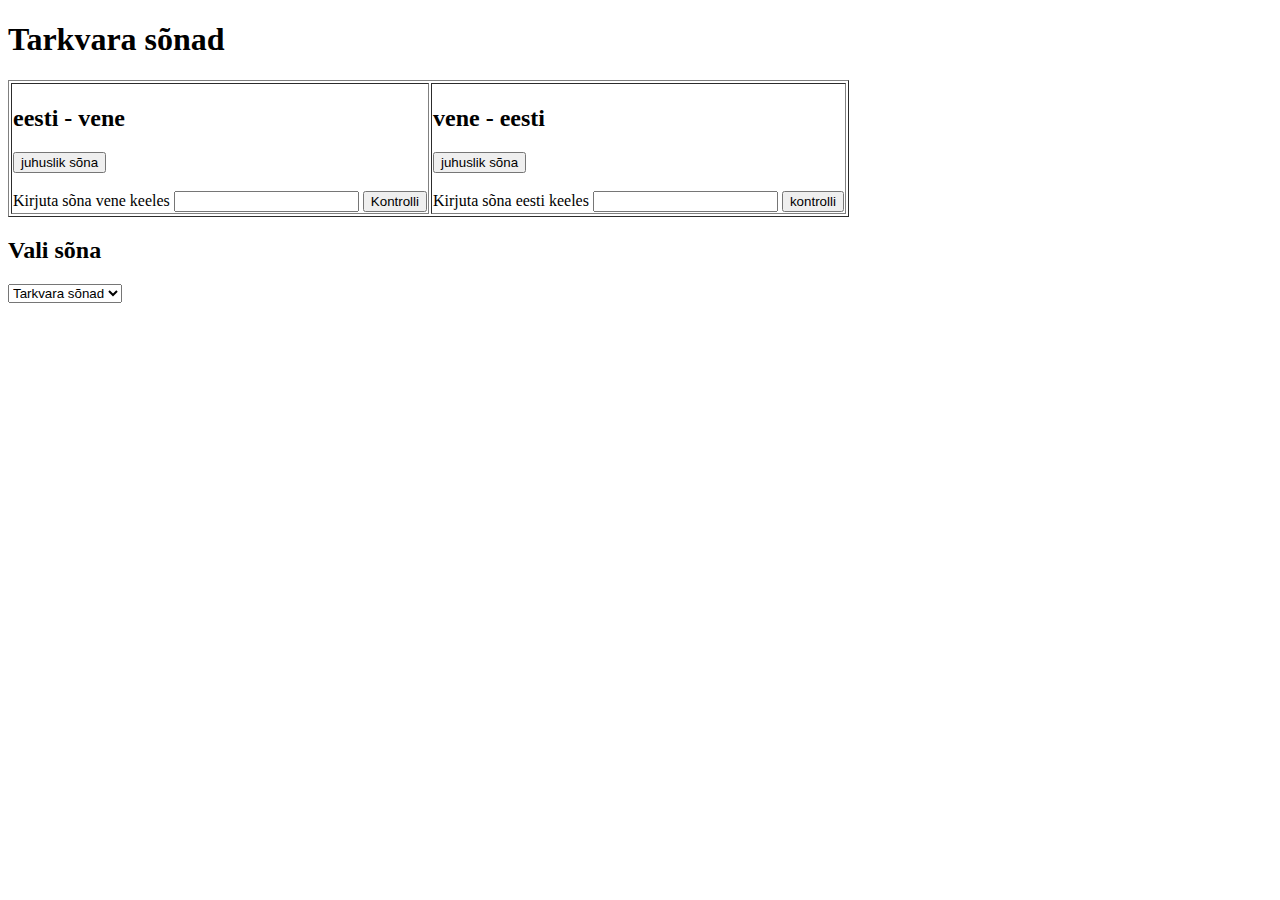
==== synad.html @ 0a812c70 "rippmenüü" ====
<!DOCTYPE html>
<html lang="et">
<head>
    <meta charset="UTF-8">
    <title>Tarkvara sõnad</title>
    <script src="tarkvaraScript.js"></script>
</head>
<body>
<!--TAR sõnad on vaja õppida!-->
<h1>Tarkvara sõnad</h1>
<table border="1">
    <tr>
        <td>
            <h2>eesti - vene</h2>
            <input type="button" value="juhuslik sõna" onclick="randomSyna()">
            <br>
            <br>
            <div id="random-syna"></div>
            <label for="kontroll">Kirjuta sõna vene keeles</label>
            <input type="text" id="kontroll">
            <input type="button" value="Kontrolli" onclick="kontrolliVastus()">
            <div id="vastus"></div>
        </td>
        <td>
            <h2>vene - eesti </h2>
            <input type="button" value="juhuslik sõna" onclick="randomSynaRu()">
            <br><br>
            <div id="random-syna-ru"></div>
            <label for="kontrollru" id="kontroll-label-ru">Kirjuta sõna eesti keeles</label>
            <input type="text" id="kontrollru" oninput="kontrolliVastusRu()">
            <button onclick="kontrolliVastusRu()">kontrolli</button>
            <div id="vastusru"></div>
        </td>
    </tr>
</table>

<h2>Vali sõna</h2>
<select id="word-select" onchange="showWordDescription()">
    <option value="">Tarkvara sõnad</option>
</select>

<div id="word-description"></div>
</body>
</html>
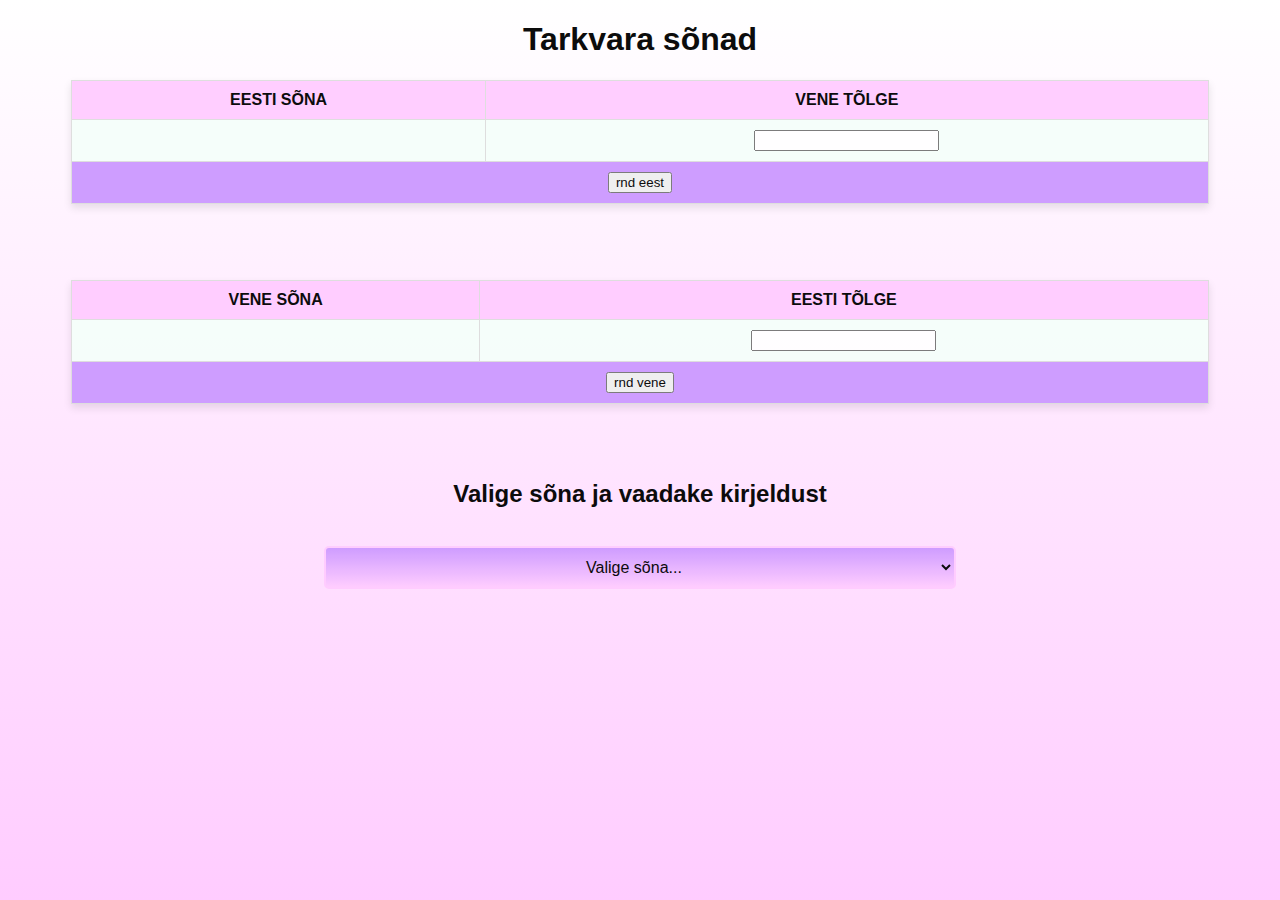
==== commit 626f58e7: "lõpetatud töö" ====
--- a/synad.html
+++ b/synad.html
@@ -3,42 +3,63 @@
 <head>
     <meta charset="UTF-8">
     <title>Tarkvara sõnad</title>
+    <link rel="stylesheet" href="style.css">
     <script src="tarkvaraScript.js"></script>
 </head>
 <body>
-<!--TAR sõnad on vaja õppida!-->
 <h1>Tarkvara sõnad</h1>
+
 <table border="1">
     <tr>
-        <td>
-            <h2>eesti - vene</h2>
-            <input type="button" value="juhuslik sõna" onclick="randomSyna()">
-            <br>
-            <br>
-            <div id="random-syna"></div>
-            <label for="kontroll">Kirjuta sõna vene keeles</label>
-            <input type="text" id="kontroll">
-            <input type="button" value="Kontrolli" onclick="kontrolliVastus()">
-            <div id="vastus"></div>
-        </td>
-        <td>
-            <h2>vene - eesti </h2>
-            <input type="button" value="juhuslik sõna" onclick="randomSynaRu()">
-            <br><br>
-            <div id="random-syna-ru"></div>
-            <label for="kontrollru" id="kontroll-label-ru">Kirjuta sõna eesti keeles</label>
-            <input type="text" id="kontrollru" oninput="kontrolliVastusRu()">
-            <button onclick="kontrolliVastusRu()">kontrolli</button>
-            <div id="vastusru"></div>
-        </td>
+        <th>Eesti sõna</th>
+        <th>Vene tõlge</th>
+    </tr>
+    <tr>
+        <td id="eestikeelneSyna"></td>
+        <td><input type="text" id="kontrollEesti" oninput="checkEestiTranslation()"></td>
+    </tr>
+    <tr>
+        <td colspan="2"><input type="button" value="rnd eest" onclick="generateEestiSyna()"></td>
     </tr>
 </table>
 
-<h2>Vali sõna</h2>
-<select id="word-select" onchange="showWordDescription()">
-    <option value="">Tarkvara sõnad</option>
+<br><br>
+
+<table border="1">
+    <tr>
+        <th>Vene sõna</th>
+        <th>Eesti tõlge</th>
+    </tr>
+    <tr>
+        <td id="venekeelneSyna"></td>
+        <td><input type="text" id="kontrollVenekeelne" oninput="checkVenekeelneTranslation()"></td>
+    </tr>
+    <tr>
+        <td colspan="2"><input type="button" value="rnd vene" onclick="generateVenekeelneSyna()"></td>
+    </tr>
+</table>
+
+<br><br>
+<div id="vastus"></div>
+
+<h2>Valige sõna ja vaadake kirjeldust</h2>
+<br>
+<select id="wordSelect" onchange="showDescription()">
+    <option value="">Valige sõna...</option>
+    <option value="Andmetöötlus">Andmetöötlus</option>
+    <option value="Andmetöötlussüsteem">Andmetöötlussüsteem</option>
+    <option value="Riistvara">Riistvara</option>
+    <option value="Püsivara">Püsivara</option>
+    <option value="Operatsioonisüsteem">Operatsioonisüsteem</option>
+    <option value="Rakendustarkvara">Rakendustarkvara</option>
+    <option value="Süsteemi konfiguratsioonifailid">Süsteemi konfiguratsioonifailid</option>
+    <option value="Kasutaja andmed">Kasutaja andmed</option>
+    <option value="BIOS">BIOS</option>
+    <option value="Draiver">Draiver</option>
 </select>
 
-<div id="word-description"></div>
+<div id="wordDescription" style="margin-top: 20px;">
+</div>
+
 </body>
-</html>+</html>
--- a/style.css
+++ b/style.css
@@ -0,0 +1,86 @@
+body {
+    background: linear-gradient(to bottom, #ffffff 0%, #ffccff 100%);
+    background-attachment: fixed;
+    background-repeat: no-repeat;
+    font-family: 'Vibur', cursive;
+    font-family: 'Abel', sans-serif;
+    opacity: .95;
+}
+table {
+    width: 90%;
+    margin: 20px auto;
+    border-collapse: collapse;
+    box-shadow: 0 4px 8px rgba(0, 0, 0, 0.1);
+}
+table th, table td {
+    border: 1px solid #ddd;
+    padding: 10px;
+    text-align: center;
+    color: black;
+}
+table th {
+    background: #ffccff;
+    color: black;;
+    text-transform: uppercase;
+
+}
+
+table tr:nth-child(even) {
+    background-color: MintCream;
+    color: black;
+}
+
+table tr:hover {
+    background: linear-gradient(to bottom, #cc99ff 0%, #0033cc 100%);
+}
+table td a {
+    text-decoration: none;
+    color:#cc99ff;
+    font-weight: bold;
+}
+table td a:hover {
+    text-decoration: underline;
+    color: black;
+}
+
+
+tr{
+    padding: 10px;
+    border: 1px solid black;
+    background-color: #cc99ff;
+    color: black;
+}
+
+
+#wordSelect {
+    background: linear-gradient(to bottom, #cc99ff 0%, #ffccff 100%);
+    text-align: center;
+    margin: 0 auto;
+    display: block;
+    width: 50%; /* You can adjust the width as needed */
+    padding: 10px;
+    font-family: 'Abel', sans-serif;
+    font-size: 16px;
+    border-radius: 5px;
+    cursor: pointer;
+    border: 2px solid #ffccff;
+    transition: all 0.3s ease;
+}
+
+#wordSelect:hover {
+    background: linear-gradient(to bottom, #ffccff 0%, #cc99ff 100%);
+    border: 2px solid #cc99ff;
+}
+
+#wordSelect:focus {
+    outline: none;
+    box-shadow: 0 0 10px rgba(255, 51, 204, 0.7);
+}
+
+H1, H2 {
+    text-align: center;
+}
+
+.onclick {
+    background: linear-gradient(to bottom, #cc99ff 0%, #0033cc 100%);
+}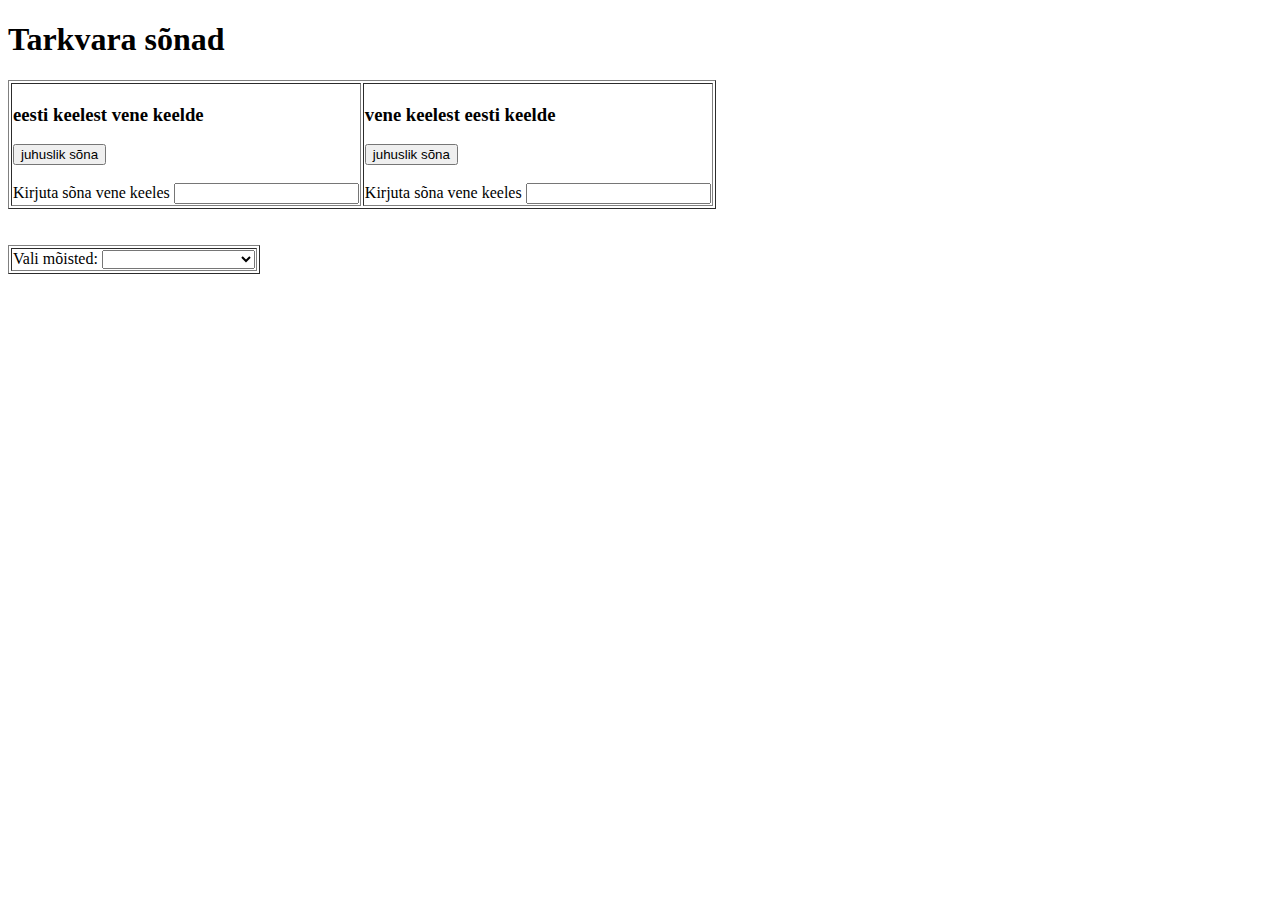
==== commit 7c714afa: ":)" ====
--- a/synad.html
+++ b/synad.html
@@ -3,63 +3,55 @@
 <head>
     <meta charset="UTF-8">
     <title>Tarkvara sõnad</title>
-    <link rel="stylesheet" href="style.css">
     <script src="tarkvaraScript.js"></script>
 </head>
 <body>
+<!-- TA sõnad on vaja pähe õppida-->
 <h1>Tarkvara sõnad</h1>
-
 <table border="1">
     <tr>
-        <th>Eesti sõna</th>
-        <th>Vene tõlge</th>
+        <td>
+            <h3>eesti keelest vene keelde </h3>
+            <input type="button" value="juhuslik sõna" onclick="randomSyna()">
+            <br>
+            <br>
+            <div id="random-syna"></div>
+            <label for="kontroll">Kirjuta sõna vene keeles</label>
+            <input type="text" id="kontroll" oninput="checkTranslation()">
+            <div id="vastus"></div>
+        </td>
+        <td>
+            <h3>vene keelest eesti keelde </h3>
+            <input type="button" value="juhuslik sõna" onclick="RUrandomSyna()">
+            <br>
+            <br>
+            <div id="RUrandom-syna"></div>
+            <label for="RUkontroll">Kirjuta sõna vene keeles</label>
+            <input type="text" id="RUkontroll" oninput="RUcheckTranslation()">
+            <div id="RUvastus"></div>
+        </td>
     </tr>
+</table>
+<br>
+<br>
+<table border="1">
     <tr>
-        <td id="eestikeelneSyna"></td>
-        <td><input type="text" id="kontrollEesti" oninput="checkEestiTranslation()"></td>
-    </tr>
-    <tr>
-        <td colspan="2"><input type="button" value="rnd eest" onclick="generateEestiSyna()"></td>
+        <td>
+            <label>Vali mõisted:</label>
+            <select id="lalala" onchange="bebebe">
+                <option value=""></option>
+                <option value="andmetöötlussüsteem">andmetöötlussüsteem</option>
+                <option value="draiver">draiver</option>
+                <option value="rakendustarkvara">rakendustarkvara</option>
+                <option value="BIOS">BIOS</option>
+                <option value="süsteemi tarkvara">süsteemi tarkvara</option>
+            </select>
+        </td>
     </tr>
 </table>
 
-<br><br>
+<div id="div"></div>
 
-<table border="1">
-    <tr>
-        <th>Vene sõna</th>
-        <th>Eesti tõlge</th>
-    </tr>
-    <tr>
-        <td id="venekeelneSyna"></td>
-        <td><input type="text" id="kontrollVenekeelne" oninput="checkVenekeelneTranslation()"></td>
-    </tr>
-    <tr>
-        <td colspan="2"><input type="button" value="rnd vene" onclick="generateVenekeelneSyna()"></td>
-    </tr>
-</table>
-
-<br><br>
-<div id="vastus"></div>
-
-<h2>Valige sõna ja vaadake kirjeldust</h2>
-<br>
-<select id="wordSelect" onchange="showDescription()">
-    <option value="">Valige sõna...</option>
-    <option value="Andmetöötlus">Andmetöötlus</option>
-    <option value="Andmetöötlussüsteem">Andmetöötlussüsteem</option>
-    <option value="Riistvara">Riistvara</option>
-    <option value="Püsivara">Püsivara</option>
-    <option value="Operatsioonisüsteem">Operatsioonisüsteem</option>
-    <option value="Rakendustarkvara">Rakendustarkvara</option>
-    <option value="Süsteemi konfiguratsioonifailid">Süsteemi konfiguratsioonifailid</option>
-    <option value="Kasutaja andmed">Kasutaja andmed</option>
-    <option value="BIOS">BIOS</option>
-    <option value="Draiver">Draiver</option>
-</select>
-
-<div id="wordDescription" style="margin-top: 20px;">
-</div>
 
 </body>
-</html>
+</html>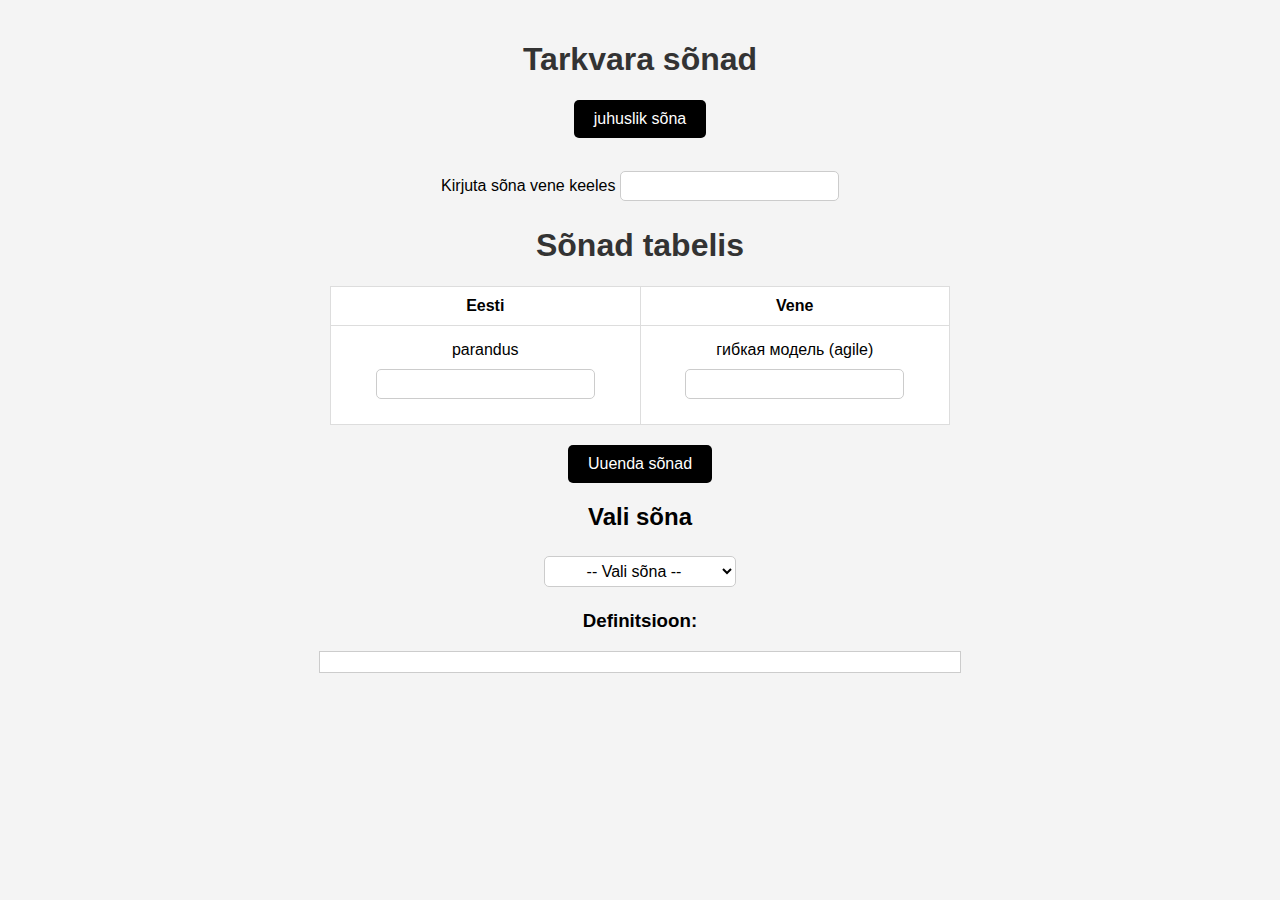
==== commit 08eee479: "3 osa" ====
--- a/synad.html
+++ b/synad.html
@@ -3,55 +3,74 @@
 <head>
     <meta charset="UTF-8">
     <title>Tarkvara sõnad</title>
+    <link href="style.css" rel="stylesheet" type="text/css" />
     <script src="tarkvaraScript.js"></script>
 </head>
-<body>
-<!-- TA sõnad on vaja pähe õppida-->
+<body onload="uuendaTabel()">
 <h1>Tarkvara sõnad</h1>
-<table border="1">
+<input type="button" value="juhuslik sõna" onclick="randomSyna()">
+<br>
+<br>
+<div id="random-syna"></div>
+<label for="kontroll">Kirjuta sõna vene keeles</label>
+<input type="text" id="kontroll" oninput="kontrollSyna()">
+<div id="vastus"></div>
+<h1>Sõnad tabelis</h1>
+<table border="1" cellpadding="5">
+    <tr>
+        <th>Eesti</th>
+        <th>Vene</th>
+    </tr>
     <tr>
         <td>
-            <h3>eesti keelest vene keelde </h3>
-            <input type="button" value="juhuslik sõna" onclick="randomSyna()">
-            <br>
-            <br>
-            <div id="random-syna"></div>
-            <label for="kontroll">Kirjuta sõna vene keeles</label>
-            <input type="text" id="kontroll" oninput="checkTranslation()">
-            <div id="vastus"></div>
+            <div id="est-word"></div>
+            <input type="text" id="est-input" oninput="kontrollEst()">
+            <div id="vastus-est"></div>
         </td>
         <td>
-            <h3>vene keelest eesti keelde </h3>
-            <input type="button" value="juhuslik sõna" onclick="RUrandomSyna()">
-            <br>
-            <br>
-            <div id="RUrandom-syna"></div>
-            <label for="RUkontroll">Kirjuta sõna vene keeles</label>
-            <input type="text" id="RUkontroll" oninput="RUcheckTranslation()">
-            <div id="RUvastus"></div>
+            <div id="rus-word"></div>
+            <input type="text" id="rus-input" oninput="kontrollRus()">
+            <div id="vastus-rus"></div>
         </td>
     </tr>
 </table>
-<br>
-<br>
-<table border="1">
-    <tr>
-        <td>
-            <label>Vali mõisted:</label>
-            <select id="lalala" onchange="bebebe">
-                <option value=""></option>
-                <option value="andmetöötlussüsteem">andmetöötlussüsteem</option>
-                <option value="draiver">draiver</option>
-                <option value="rakendustarkvara">rakendustarkvara</option>
-                <option value="BIOS">BIOS</option>
-                <option value="süsteemi tarkvara">süsteemi tarkvara</option>
-            </select>
-        </td>
-    </tr>
-</table>
-
-<div id="div"></div>
-
-
+<input type="button" value="Uuenda sõnad" onclick="uuendaTabel()">
+<h2>Vali sõna</h2>
+<select id="wordDropdown" onchange="naitaDefinitsioon()">
+    <option value="">-- Vali sõna --</option>
+    <option value="teostus">teostus</option>
+    <option value="algoritm">algoritm</option>
+    <option value="kavand">kavand</option>
+    <option value="kasutajaliides">kasutajaliides</option>
+    <option value="mudel">mudel</option>
+    <option value="andmebaasi skeem">andmebaasi skeem</option>
+    <option value="standart">standart</option>
+    <option value="tsükkel">tsükkel</option>
+    <option value="andmetöötlus">andmetöötlus</option>
+    <option value="andmestruktuur">andmestruktuur</option>
+    <option value="arenduskeskkond">arenduskeskkond</option>
+    <option value="projektihalduse tööriist">projektihalduse tööriist</option>
+    <option value="kavandamine">kavandamine</option>
+    <option value="iteratsioon">iteratsioon</option>
+    <option value="parandus">parandus</option>
+    <option value="parandamine">parandamine</option>
+    <option value="koskmudel">koskmudel</option>
+    <option value="agiilne mudel">agiilne mudel</option>
+    <option value="spiraalne mudel">spiraalne mudel</option>
+    <option value="inkrementaalne mudel">inkrementaalne mudel</option>
+    <option value="nõudmised">nõudmised</option>
+    <option value="realiseerimine">realiseerimine</option>
+    <option value="testimine">testimine</option>
+    <option value="integreerimine">integreerimine</option>
+    <option value="kasutamine">kasutamine</option>
+    <option value="hooldus">hooldus</option>
+    <option value="eelised">eelised</option>
+    <option value="puudused">puudused</option>
+    <option value="elutsükkel">elutsükkel</option>
+    <option value="arendamine">arendamine</option>
+    <option value="valideerimine">valideerimine</option>
+</select>
+<h3>Definitsioon:</h3>
+<div id="definitionDisplay"></div>
 </body>
 </html>--- a/style.css
+++ b/style.css
@@ -0,0 +1,87 @@
+body {
+    font-family: Arial, sans-serif;
+    text-align: center;
+    background-color: #f4f4f4;
+    margin: 0;
+    padding: 20px;
+}
+
+h1 {
+    color: #333;
+}
+
+input[type="text"] {
+    padding: 5px;
+    font-size: 16px;
+    margin: 5px 0;
+    border: 1px solid #ccc;
+    border-radius: 5px;
+}
+
+input[type="button"] {
+    background-color: black;
+    color: white;
+    border: none;
+    padding: 10px 20px;
+    font-size: 16px;
+    cursor: pointer;
+    border-radius: 5px;
+}
+
+input[type="button"]:hover {
+    background-color: #005f73;
+}
+
+#random-syna, #vastus, #vastus-est, #vastus-rus {
+    font-size: 18px;
+    font-weight: bold;
+    margin-top: 10px;
+}
+
+table {
+    width: 50%;
+    margin: 20px auto;
+    border-collapse: collapse;
+    background: white;
+}
+
+td, th {
+    border: 1px solid #ddd;
+    padding: 10px;
+    text-align: center;
+}
+
+div {
+    margin: 5px 0;
+}
+
+#est-input, #rus-input {
+    text-align: center;
+}
+
+div {
+    margin: 5px auto;
+    text-align: center;
+}
+
+select {
+    padding: 5px;
+    font-size: 16px;
+    margin: 5px 0;
+    border: 1px solid #ccc;
+    border-radius: 5px;
+    text-align: center;
+    text-align-last: center;
+    background-color: #fff;
+}
+
+#definitionDisplay {
+    margin: 10px auto;
+    border: 1px solid #ccc;
+    width: 50%;
+    padding: 10px;
+    background-color: #fff;
+}
+
+
+
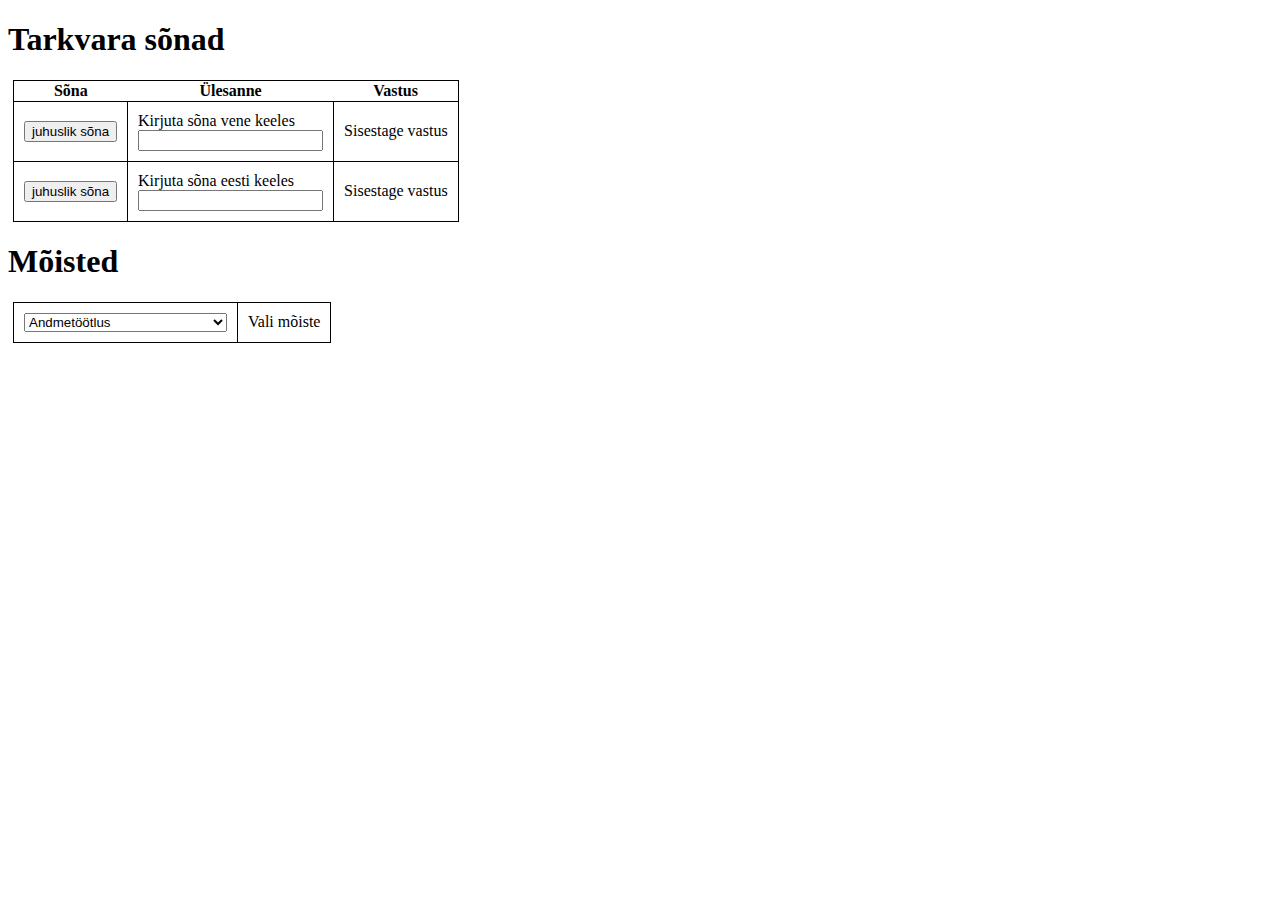
==== commit 3dd73dfa: "Added mõisted." ====
--- a/synad.html
+++ b/synad.html
@@ -3,74 +3,70 @@
 <head>
     <meta charset="UTF-8">
     <title>Tarkvara sõnad</title>
-    <link href="style.css" rel="stylesheet" type="text/css" />
     <script src="tarkvaraScript.js"></script>
+    <link rel="stylesheet" href="synad.css">
 </head>
-<body onload="uuendaTabel()">
+<body>
+<!-- TA sõnad on vaja pähe õppida -->
 <h1>Tarkvara sõnad</h1>
-<input type="button" value="juhuslik sõna" onclick="randomSyna()">
-<br>
-<br>
-<div id="random-syna"></div>
-<label for="kontroll">Kirjuta sõna vene keeles</label>
-<input type="text" id="kontroll" oninput="kontrollSyna()">
-<div id="vastus"></div>
-<h1>Sõnad tabelis</h1>
-<table border="1" cellpadding="5">
+<table>
     <tr>
-        <th>Eesti</th>
-        <th>Vene</th>
+        <th>
+            Sõna
+        </th>
+        <th>
+            Ülesanne
+        </th>
+        <th>
+            Vastus
+        </th>
     </tr>
     <tr>
         <td>
-            <div id="est-word"></div>
-            <input type="text" id="est-input" oninput="kontrollEst()">
-            <div id="vastus-est"></div>
+            <input type="button" value="juhuslik sõna" onclick="randomSyna()">
+            <div id="random-syna"></div>
         </td>
         <td>
-            <div id="rus-word"></div>
-            <input type="text" id="rus-input" oninput="kontrollRus()">
-            <div id="vastus-rus"></div>
+            <label for="kontroll">Kirjuta sõna vene keeles</label><br>
+            <input type="text" id="kontroll" oninput="checkSyna()" onload="checkSyna()">
+        </td>
+        <td>
+            <div id="vastus">Sisestage vastus</div>
+        </td>
+    </tr>
+    <tr>
+        <td>
+            <input type="button" value="juhuslik sõna" onclick="randomSynaEesti()">
+            <div id="random-synaEesti"></div>
+        </td>
+        <td>
+            <label for="kontrollEesti">Kirjuta sõna eesti keeles</label><br>
+            <input type="text" id="kontrollEesti" oninput="checkSynaEesti()" onload="checkSynaEesti()">
+        </td>
+        <td>
+            <div id="vastusEesti">Sisestage vastus</div>
         </td>
     </tr>
 </table>
-<input type="button" value="Uuenda sõnad" onclick="uuendaTabel()">
-<h2>Vali sõna</h2>
-<select id="wordDropdown" onchange="naitaDefinitsioon()">
-    <option value="">-- Vali sõna --</option>
-    <option value="teostus">teostus</option>
-    <option value="algoritm">algoritm</option>
-    <option value="kavand">kavand</option>
-    <option value="kasutajaliides">kasutajaliides</option>
-    <option value="mudel">mudel</option>
-    <option value="andmebaasi skeem">andmebaasi skeem</option>
-    <option value="standart">standart</option>
-    <option value="tsükkel">tsükkel</option>
-    <option value="andmetöötlus">andmetöötlus</option>
-    <option value="andmestruktuur">andmestruktuur</option>
-    <option value="arenduskeskkond">arenduskeskkond</option>
-    <option value="projektihalduse tööriist">projektihalduse tööriist</option>
-    <option value="kavandamine">kavandamine</option>
-    <option value="iteratsioon">iteratsioon</option>
-    <option value="parandus">parandus</option>
-    <option value="parandamine">parandamine</option>
-    <option value="koskmudel">koskmudel</option>
-    <option value="agiilne mudel">agiilne mudel</option>
-    <option value="spiraalne mudel">spiraalne mudel</option>
-    <option value="inkrementaalne mudel">inkrementaalne mudel</option>
-    <option value="nõudmised">nõudmised</option>
-    <option value="realiseerimine">realiseerimine</option>
-    <option value="testimine">testimine</option>
-    <option value="integreerimine">integreerimine</option>
-    <option value="kasutamine">kasutamine</option>
-    <option value="hooldus">hooldus</option>
-    <option value="eelised">eelised</option>
-    <option value="puudused">puudused</option>
-    <option value="elutsükkel">elutsükkel</option>
-    <option value="arendamine">arendamine</option>
-    <option value="valideerimine">valideerimine</option>
-</select>
-<h3>Definitsioon:</h3>
-<div id="definitionDisplay"></div>
+<h1>Mõisted</h1>
+<table>
+    <tr>
+        <td>
+            <select id="kontroll2" onchange="checkMoiste()">
+                <option value="andmetöötlus">Andmetöötlus</option>
+                <option value="andmetöötlussüsteem">Andmetöötlussüsteem</option>
+                <option value="riistvara">Riistvara</option>
+                <option value="püsivara">Püsivara</option>
+                <option value="operatsioonisüsteem">Operatsioonisüsteem</option>
+                <option value="rakendustarkvara">Rakendustarkvara</option>
+                <option value="süsteemikonfiguratsioonifailid">Süsteemi konfiguratsioonifailid</option>
+                <option value="kasutajaandmed">Kasutaja andmed</option>
+            </select>
+        </td>
+        <td>
+            <div id="vastus2">Vali mõiste</div>
+        </td>
+    </tr>
+</table>
 </body>
 </html>--- a/synad.css
+++ b/synad.css
@@ -0,0 +1,12 @@
+table {
+    border-collapse: collapse;
+    border: 1px solid black;
+    padding: 10px;
+    margin: 5px;
+}
+
+table tr, table tr td {
+    border: 1px solid black;
+    padding: 10px;
+    margin: 5px;
+}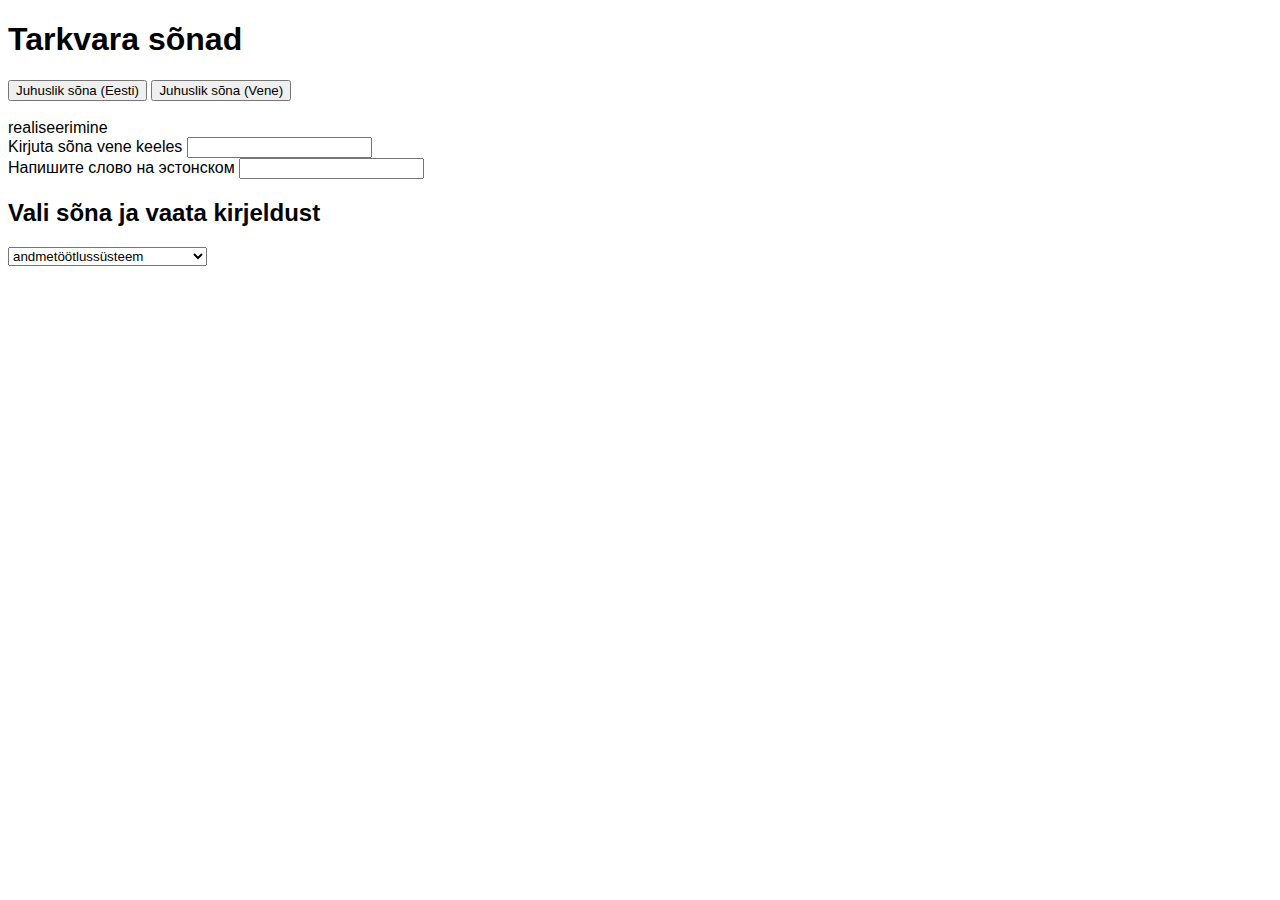
==== commit 466d28b4: "css ja js tegelen" ====
--- a/synad.html
+++ b/synad.html
@@ -4,69 +4,41 @@
     <meta charset="UTF-8">
     <title>Tarkvara sõnad</title>
     <script src="tarkvaraScript.js"></script>
-    <link rel="stylesheet" href="synad.css">
+    <link rel="stylesheet" href="styles.css">
 </head>
 <body>
-<!-- TA sõnad on vaja pähe õppida -->
 <h1>Tarkvara sõnad</h1>
-<table>
-    <tr>
-        <th>
-            Sõna
-        </th>
-        <th>
-            Ülesanne
-        </th>
-        <th>
-            Vastus
-        </th>
-    </tr>
-    <tr>
-        <td>
-            <input type="button" value="juhuslik sõna" onclick="randomSyna()">
-            <div id="random-syna"></div>
-        </td>
-        <td>
-            <label for="kontroll">Kirjuta sõna vene keeles</label><br>
-            <input type="text" id="kontroll" oninput="checkSyna()" onload="checkSyna()">
-        </td>
-        <td>
-            <div id="vastus">Sisestage vastus</div>
-        </td>
-    </tr>
-    <tr>
-        <td>
-            <input type="button" value="juhuslik sõna" onclick="randomSynaEesti()">
-            <div id="random-synaEesti"></div>
-        </td>
-        <td>
-            <label for="kontrollEesti">Kirjuta sõna eesti keeles</label><br>
-            <input type="text" id="kontrollEesti" oninput="checkSynaEesti()" onload="checkSynaEesti()">
-        </td>
-        <td>
-            <div id="vastusEesti">Sisestage vastus</div>
-        </td>
-    </tr>
-</table>
-<h1>Mõisted</h1>
-<table>
-    <tr>
-        <td>
-            <select id="kontroll2" onchange="checkMoiste()">
-                <option value="andmetöötlus">Andmetöötlus</option>
-                <option value="andmetöötlussüsteem">Andmetöötlussüsteem</option>
-                <option value="riistvara">Riistvara</option>
-                <option value="püsivara">Püsivara</option>
-                <option value="operatsioonisüsteem">Operatsioonisüsteem</option>
-                <option value="rakendustarkvara">Rakendustarkvara</option>
-                <option value="süsteemikonfiguratsioonifailid">Süsteemi konfiguratsioonifailid</option>
-                <option value="kasutajaandmed">Kasutaja andmed</option>
-            </select>
-        </td>
-        <td>
-            <div id="vastus2">Vali mõiste</div>
-        </td>
-    </tr>
-</table>
+
+<!-- Кнопки для выбора языка -->
+<button onclick="randomSyna('et')">Juhuslik sõna (Eesti)</button>
+<button onclick="randomSyna('ru')">Juhuslik sõna (Vene)</button>
+<br><br>
+
+<div id="random-syna"></div>
+
+<label for="kontroll">Kirjuta sõna vene keeles</label>
+<input type="text" id="kontroll" oninput="kontrolliSyna('et')">
+<div id="vastus"></div>
+
+<label for="kontrollRus">Напишите слово на эстонском</label>
+<input type="text" id="kontrollRus" oninput="kontrolliSyna('ru')">
+<div id="vastusRus"></div>
+
+<h2>Vali sõna ja vaata kirjeldust</h2>
+<select id="words" onchange="showDescription()">
+    <option value="andmetöötlussüsteem">andmetöötlussüsteem</option>
+    <option value="draiver">draiver</option>
+    <option value="rakendustarkvara">rakendustarkvara</option>
+    <option value="BIOS">BIOS</option>
+    <option value="systarkvara">systarkvara</option>
+    <option value="Riistvara">Riistvara</option>
+    <option value="Püsivara">Püsivara</option>
+    <option value="Operatsioonisüsteem">Operatsioonisüsteem</option>
+    <option value="Rakendustarkvara">Rakendustarkvara</option>
+    <option value="Süsteemikonfiguratsioonifailid">Süsteemikonfiguratsioonifailid</option>
+    <option value="Kasutajaandmed">Kasutajaandmed</option>
+</select>
+
+<div id="description"></div>
 </body>
-</html>+</html>
--- a/styles.css
+++ b/styles.css
@@ -0,0 +1,25 @@
+body{
+    font-family: Arial, Helvetica, sans-serif;
+}
+table {
+    border-collapse: collapse;
+}
+table td, th {
+    border: 1px solid black;
+
+}
+td div {
+    width: 100%;
+    display: flex;
+    justify-content: center;
+    align-items: center;
+}
+td input {
+    width: fit-content;
+}
+#description{
+    padding-top:10px;
+    padding-left:10px;
+    width:40%;
+    text-align: justify;
+}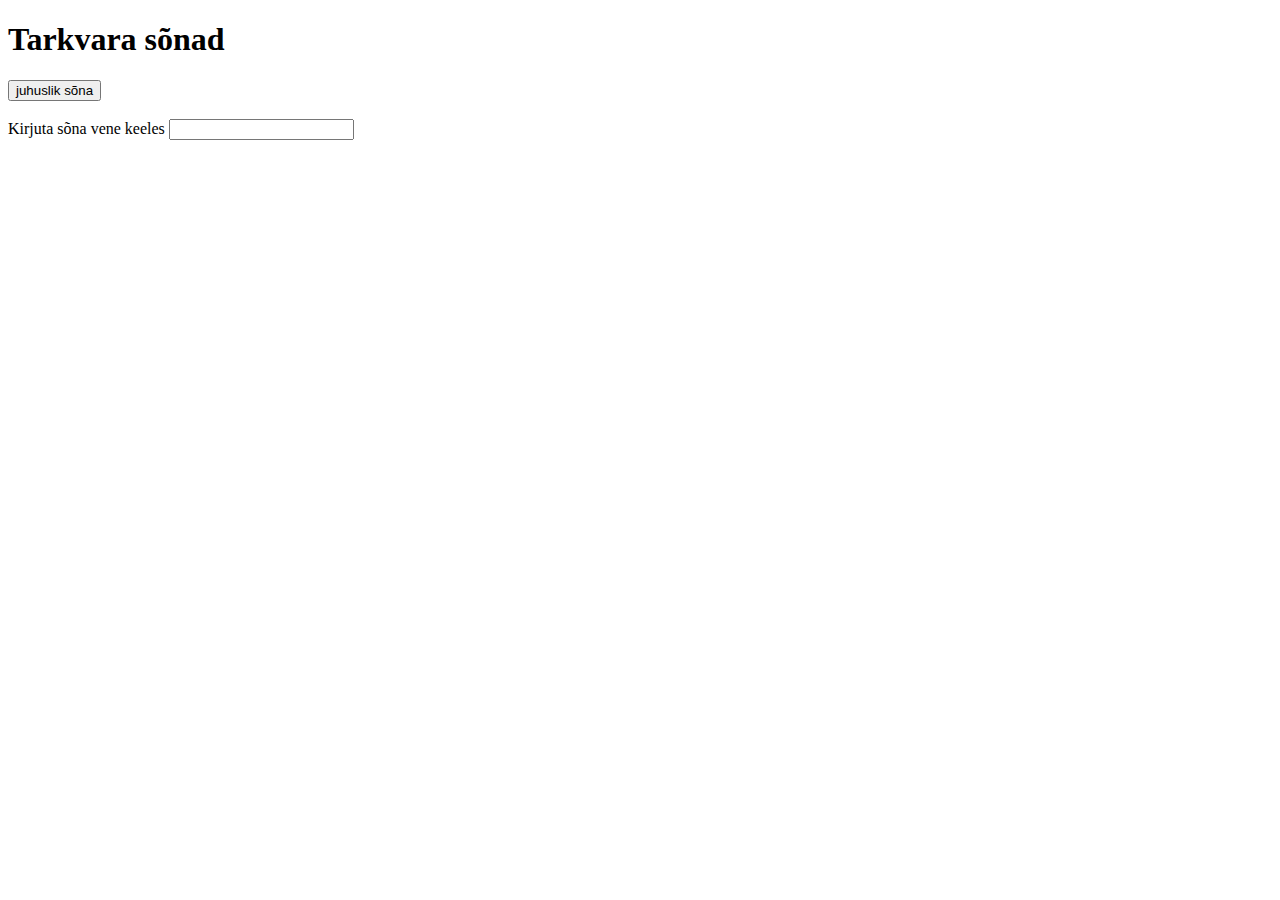
==== commit 6e59b718: "css" ====
--- a/synad.html
+++ b/synad.html
@@ -4,41 +4,18 @@
     <meta charset="UTF-8">
     <title>Tarkvara sõnad</title>
     <script src="tarkvaraScript.js"></script>
-    <link rel="stylesheet" href="styles.css">
+    <link rel="stylesheet" href="style.css">
 </head>
 <body>
 <h1>Tarkvara sõnad</h1>
-
-<!-- Кнопки для выбора языка -->
-<button onclick="randomSyna('et')">Juhuslik sõna (Eesti)</button>
-<button onclick="randomSyna('ru')">Juhuslik sõna (Vene)</button>
-<br><br>
-
+<input type="button" value="juhuslik sõna" onclick="randomSyna()">
+<br>
+<br>
 <div id="random-syna"></div>
-
 <label for="kontroll">Kirjuta sõna vene keeles</label>
-<input type="text" id="kontroll" oninput="kontrolliSyna('et')">
+<input type="text" id="kontroll" oninput="">
 <div id="vastus"></div>
 
-<label for="kontrollRus">Напишите слово на эстонском</label>
-<input type="text" id="kontrollRus" oninput="kontrolliSyna('ru')">
-<div id="vastusRus"></div>
 
-<h2>Vali sõna ja vaata kirjeldust</h2>
-<select id="words" onchange="showDescription()">
-    <option value="andmetöötlussüsteem">andmetöötlussüsteem</option>
-    <option value="draiver">draiver</option>
-    <option value="rakendustarkvara">rakendustarkvara</option>
-    <option value="BIOS">BIOS</option>
-    <option value="systarkvara">systarkvara</option>
-    <option value="Riistvara">Riistvara</option>
-    <option value="Püsivara">Püsivara</option>
-    <option value="Operatsioonisüsteem">Operatsioonisüsteem</option>
-    <option value="Rakendustarkvara">Rakendustarkvara</option>
-    <option value="Süsteemikonfiguratsioonifailid">Süsteemikonfiguratsioonifailid</option>
-    <option value="Kasutajaandmed">Kasutajaandmed</option>
-</select>
-
-<div id="description"></div>
 </body>
-</html>
+</html>--- a/style.css
+++ b/style.css
@@ -0,0 +1,29 @@
+#result {
+    font-size: 20px;
+    font-weight: bold;
+    margin-top: 20px;
+    padding: 10px;
+}
+
+#result.correct {
+    color: green;
+}
+
+#result.incorrect {
+    color: red;
+}
+
+button {
+    padding: 12px 20px;
+    font-size: 18px;
+    background-color: #4CAF50;
+    color: white;
+    border: none;
+    border-radius: 5px;
+    cursor: pointer;
+    transition: background-color 0.3s;
+}
+
+button:hover {
+    background-color: #45a049;
+}
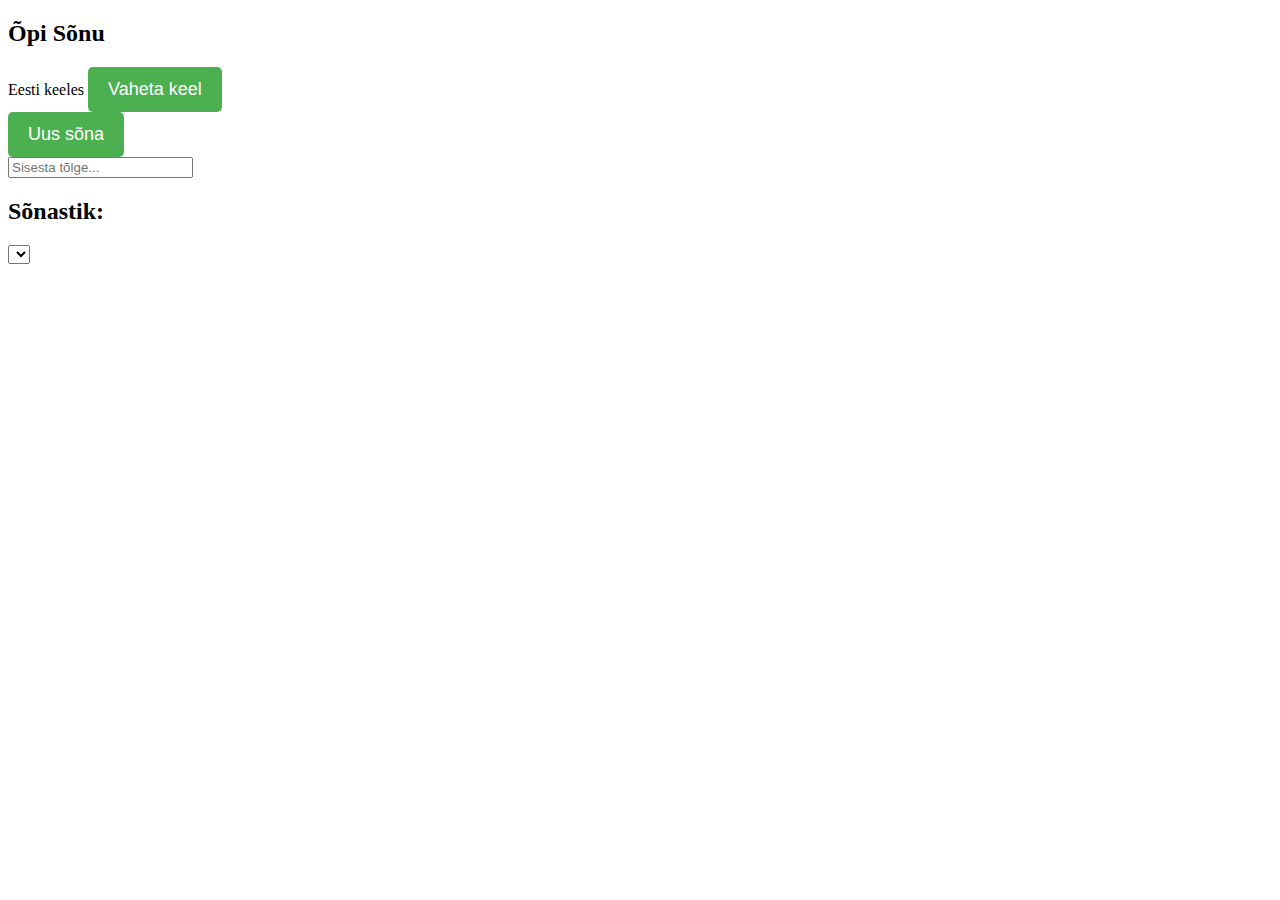
==== commit 010e4cec: "täidatud synad.html" ====
--- a/synad.html
+++ b/synad.html
@@ -2,20 +2,36 @@
 <html lang="et">
 <head>
     <meta charset="UTF-8">
-    <title>Tarkvara sõnad</title>
+    <title>Tarkvara Sõnastik</title>
+    <link rel="stylesheet" type="text/css" href="style.css">
     <script src="tarkvaraScript.js"></script>
-    <link rel="stylesheet" href="style.css">
 </head>
 <body>
-<h1>Tarkvara sõnad</h1>
-<input type="button" value="juhuslik sõna" onclick="randomSyna()">
-<br>
-<br>
-<div id="random-syna"></div>
-<label for="kontroll">Kirjuta sõna vene keeles</label>
-<input type="text" id="kontroll" oninput="">
-<div id="vastus"></div>
+<div class="container">
+    <div class="game-section">
+        <div class="word-display">
+            <h2>Õpi Sõnu</h2>
+            <div class="language-switch">
+                <span id="language-indicator">Eesti keeles</span>
+                <button onclick="KeeleVahetamine()" class="language-btn">Vaheta keel</button>
+            </div>
+            <div class="word-box">
+                <span id="random-syna"></span>
+                <button onclick="randomSyna()" class="new-word-btn">Uus sõna</button>
+            </div>
+            <div class="input-box">
+                <input type="text" id="kontroll" placeholder="Sisesta tõlge...">
+                <div id="vastus"></div>
+            </div>
+        </div>
+    </div>
 
-
+    <div class="section dictionary">
+        <h2>Sõnastik:</h2>
+        <select id="synad-dropdown"></select>
+        <div id="kirjeldus"></div>
+    </div>
+</div>
+<script src="script.js"></script>
 </body>
 </html>